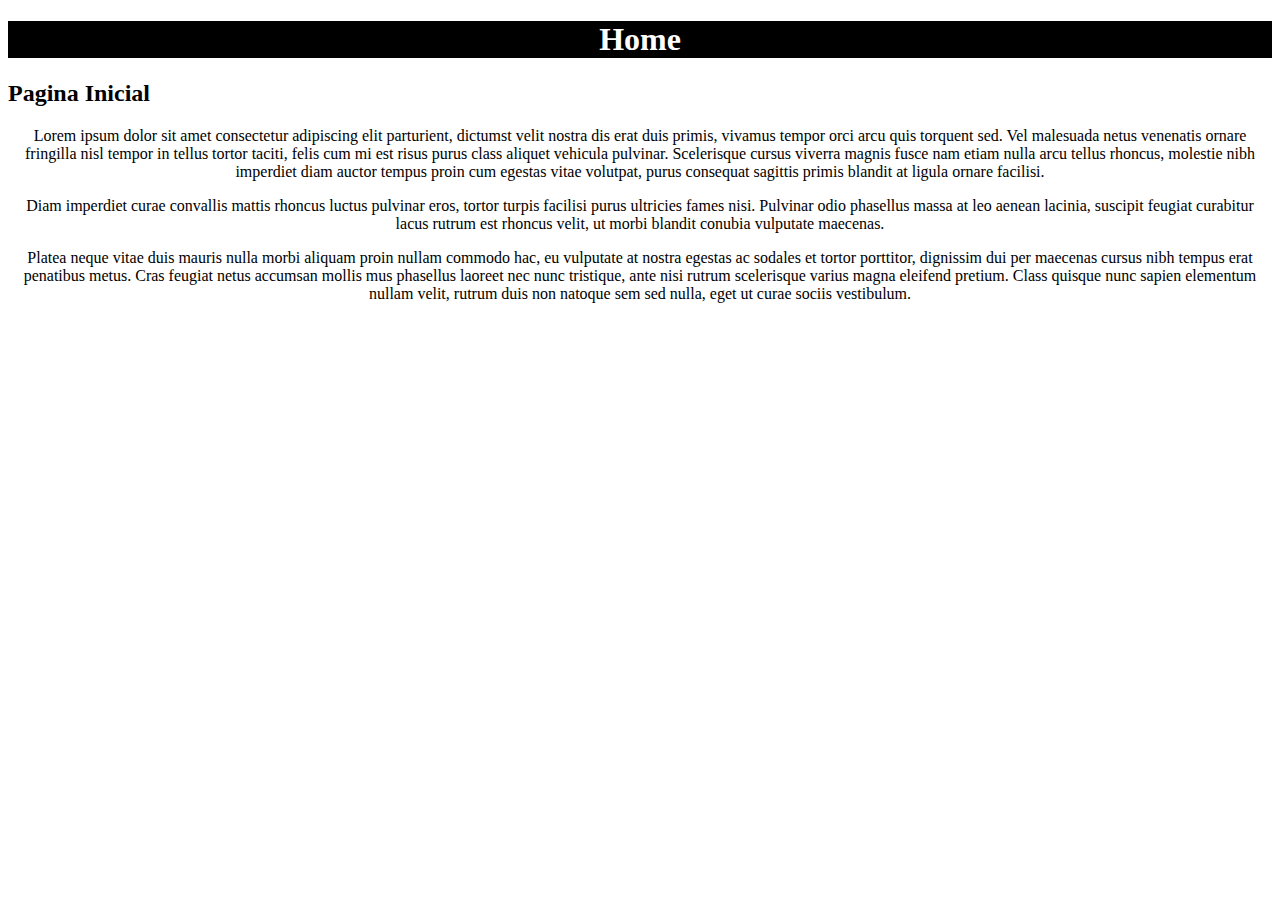
==== src/main/resources/static/index.html @ 2e9cc95a "Semana 1" ====
<!DOCTYPE html>
<!-- Esto es un comentario-->

<html>
    <head>
        <title>TechShop</title>
        <meta charset="UTF-8">  <!-- UTF-8 es para textos en español, tiltes, dieresis etc-->
    </head>
    <body>
        <div> 
            <h1 style="text-align: center;background-color: black; color: white">Home</h1>  <!-- h1 es para encabezado inicial-->
            <h2>Pagina Inicial</h2>  <!-- h2 es para encabezado secundario-->
        </div>
        <div style="text-align: center">
            <!-- p es para parrafos -->         
            <p>Lorem ipsum dolor sit amet consectetur adipiscing elit parturient, dictumst velit nostra dis erat duis primis, vivamus tempor orci arcu quis torquent sed. Vel malesuada netus venenatis ornare fringilla nisl tempor in tellus tortor taciti, felis cum mi est risus purus class aliquet vehicula pulvinar. Scelerisque cursus viverra magnis fusce nam etiam nulla arcu tellus rhoncus, molestie nibh imperdiet diam auctor tempus proin cum egestas vitae volutpat, purus consequat sagittis primis blandit at ligula ornare facilisi.</p>
            <p>Diam imperdiet curae convallis mattis rhoncus luctus pulvinar eros, tortor turpis facilisi purus ultricies fames nisi. Pulvinar odio phasellus massa at leo aenean lacinia, suscipit feugiat curabitur lacus rutrum est rhoncus velit, ut morbi blandit conubia vulputate maecenas.</p>
            <p>Platea neque vitae duis mauris nulla morbi aliquam proin nullam commodo hac, eu vulputate at nostra egestas ac sodales et tortor porttitor, dignissim dui per maecenas cursus nibh tempus erat penatibus metus. Cras feugiat netus accumsan mollis mus phasellus laoreet nec nunc tristique, ante nisi rutrum scelerisque varius magna eleifend pretium. Class quisque nunc sapien elementum nullam velit, rutrum duis non natoque sem sed nulla, eget ut curae sociis vestibulum.</p>
        </div>
    </body>
</html>
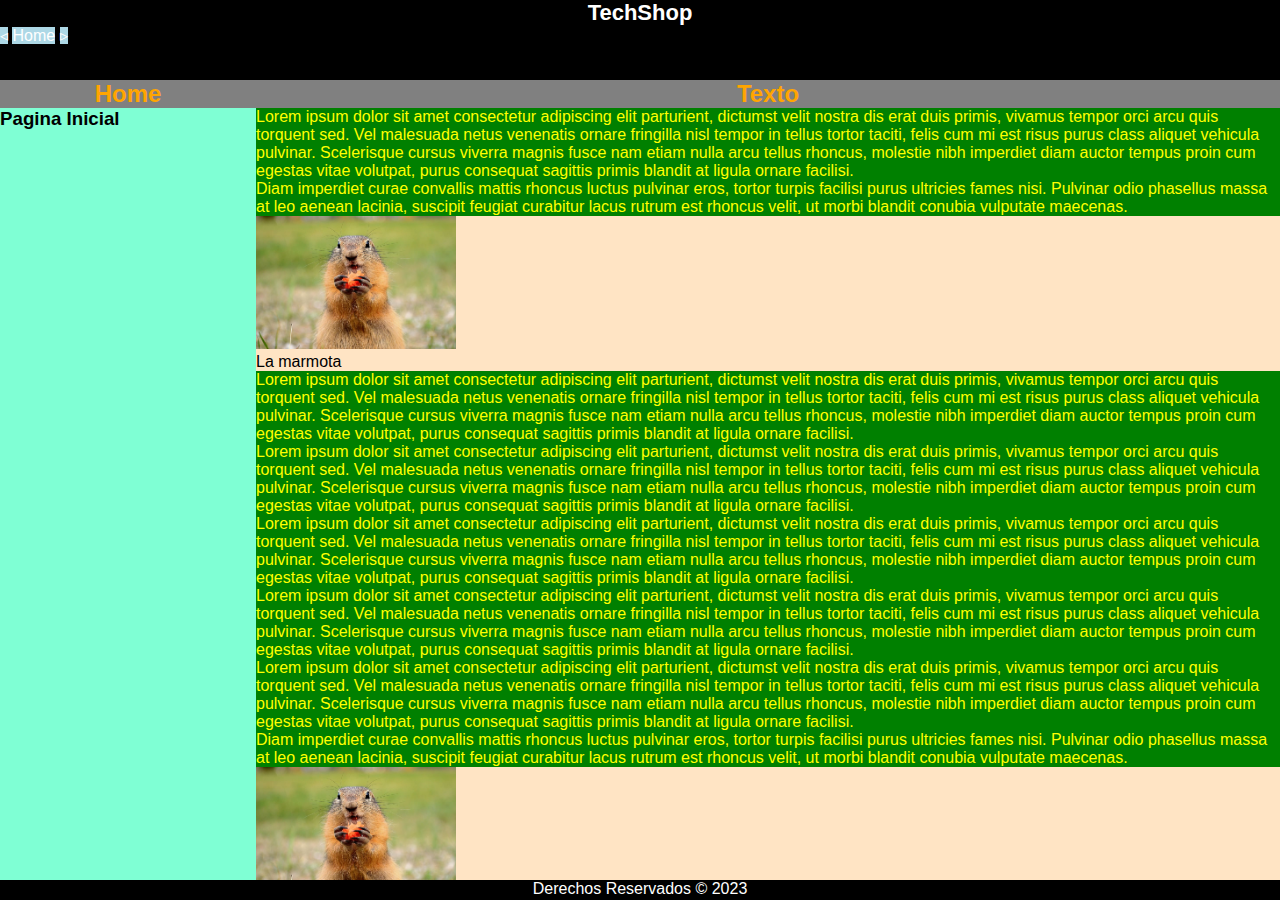
==== commit 3bc2be1a: "Semana 2" ====
--- a/src/main/resources/static/index.html
+++ b/src/main/resources/static/index.html
@@ -5,17 +5,59 @@
     <head>
         <title>TechShop</title>
         <meta charset="UTF-8">  <!-- UTF-8 es para textos en español, tiltes, dieresis etc-->
+        <link href="css/estilos.css" rel="stylesheet" type="text/css"/>
     </head>
     <body>
-        <div> 
-            <h1 style="text-align: center;background-color: black; color: white">Home</h1>  <!-- h1 es para encabezado inicial-->
-            <h2>Pagina Inicial</h2>  <!-- h2 es para encabezado secundario-->
-        </div>
-        <div style="text-align: center">
-            <!-- p es para parrafos -->         
-            <p>Lorem ipsum dolor sit amet consectetur adipiscing elit parturient, dictumst velit nostra dis erat duis primis, vivamus tempor orci arcu quis torquent sed. Vel malesuada netus venenatis ornare fringilla nisl tempor in tellus tortor taciti, felis cum mi est risus purus class aliquet vehicula pulvinar. Scelerisque cursus viverra magnis fusce nam etiam nulla arcu tellus rhoncus, molestie nibh imperdiet diam auctor tempus proin cum egestas vitae volutpat, purus consequat sagittis primis blandit at ligula ornare facilisi.</p>
-            <p>Diam imperdiet curae convallis mattis rhoncus luctus pulvinar eros, tortor turpis facilisi purus ultricies fames nisi. Pulvinar odio phasellus massa at leo aenean lacinia, suscipit feugiat curabitur lacus rutrum est rhoncus velit, ut morbi blandit conubia vulputate maecenas.</p>
-            <p>Platea neque vitae duis mauris nulla morbi aliquam proin nullam commodo hac, eu vulputate at nostra egestas ac sodales et tortor porttitor, dignissim dui per maecenas cursus nibh tempus erat penatibus metus. Cras feugiat netus accumsan mollis mus phasellus laoreet nec nunc tristique, ante nisi rutrum scelerisque varius magna eleifend pretium. Class quisque nunc sapien elementum nullam velit, rutrum duis non natoque sem sed nulla, eget ut curae sociis vestibulum.</p>
-        </div>
+        <header class="encabezado">
+            <h1 id="logo">TechShop</h1>
+            <nav>
+                <a href="Ejemplo5.html">&triangleleft;</a>
+                <a href="index.html">Home</a><!-- comment -->
+                <a href="Ejemplo2.html">&triangleright;</a>
+            </nav>
+        </header>
+        <aside class="lateral">
+            <div> 
+                <h2>Home</h2>  
+                <h3>Pagina Inicial</h3> 
+            </div>
+        </aside>
+        <section class="contenido">
+            <h2>Texto</h2>
+            <article>
+                <p>Lorem ipsum dolor sit amet consectetur adipiscing elit parturient, dictumst velit nostra dis erat duis primis, vivamus tempor orci arcu quis torquent sed. Vel malesuada netus venenatis ornare fringilla nisl tempor in tellus tortor taciti, felis cum mi est risus purus class aliquet vehicula pulvinar. Scelerisque cursus viverra magnis fusce nam etiam nulla arcu tellus rhoncus, molestie nibh imperdiet diam auctor tempus proin cum egestas vitae volutpat, purus consequat sagittis primis blandit at ligula ornare facilisi.</p>
+            </article>
+            <article>
+                <p>Diam imperdiet curae convallis mattis rhoncus luctus pulvinar eros, tortor turpis facilisi purus ultricies fames nisi. Pulvinar odio phasellus massa at leo aenean lacinia, suscipit feugiat curabitur lacus rutrum est rhoncus velit, ut morbi blandit conubia vulputate maecenas.</p>
+                <figure>
+                    <img src="IMG/Marmota.jpg" alt="Imagen de marmota" width="200"/>
+                    <figcaption>La marmota</figcaption>
+                </figure>
+            </article>
+            <!-- p es para parrafos -->    
+            <article>
+                <p>Lorem ipsum dolor sit amet consectetur adipiscing elit parturient, dictumst velit nostra dis erat duis primis, vivamus tempor orci arcu quis torquent sed. Vel malesuada netus venenatis ornare fringilla nisl tempor in tellus tortor taciti, felis cum mi est risus purus class aliquet vehicula pulvinar. Scelerisque cursus viverra magnis fusce nam etiam nulla arcu tellus rhoncus, molestie nibh imperdiet diam auctor tempus proin cum egestas vitae volutpat, purus consequat sagittis primis blandit at ligula ornare facilisi.</p>
+                <p>Lorem ipsum dolor sit amet consectetur adipiscing elit parturient, dictumst velit nostra dis erat duis primis, vivamus tempor orci arcu quis torquent sed. Vel malesuada netus venenatis ornare fringilla nisl tempor in tellus tortor taciti, felis cum mi est risus purus class aliquet vehicula pulvinar. Scelerisque cursus viverra magnis fusce nam etiam nulla arcu tellus rhoncus, molestie nibh imperdiet diam auctor tempus proin cum egestas vitae volutpat, purus consequat sagittis primis blandit at ligula ornare facilisi.</p>
+                <p>Lorem ipsum dolor sit amet consectetur adipiscing elit parturient, dictumst velit nostra dis erat duis primis, vivamus tempor orci arcu quis torquent sed. Vel malesuada netus venenatis ornare fringilla nisl tempor in tellus tortor taciti, felis cum mi est risus purus class aliquet vehicula pulvinar. Scelerisque cursus viverra magnis fusce nam etiam nulla arcu tellus rhoncus, molestie nibh imperdiet diam auctor tempus proin cum egestas vitae volutpat, purus consequat sagittis primis blandit at ligula ornare facilisi.</p>
+                <p>Lorem ipsum dolor sit amet consectetur adipiscing elit parturient, dictumst velit nostra dis erat duis primis, vivamus tempor orci arcu quis torquent sed. Vel malesuada netus venenatis ornare fringilla nisl tempor in tellus tortor taciti, felis cum mi est risus purus class aliquet vehicula pulvinar. Scelerisque cursus viverra magnis fusce nam etiam nulla arcu tellus rhoncus, molestie nibh imperdiet diam auctor tempus proin cum egestas vitae volutpat, purus consequat sagittis primis blandit at ligula ornare facilisi.</p>
+                <p>Lorem ipsum dolor sit amet consectetur adipiscing elit parturient, dictumst velit nostra dis erat duis primis, vivamus tempor orci arcu quis torquent sed. Vel malesuada netus venenatis ornare fringilla nisl tempor in tellus tortor taciti, felis cum mi est risus purus class aliquet vehicula pulvinar. Scelerisque cursus viverra magnis fusce nam etiam nulla arcu tellus rhoncus, molestie nibh imperdiet diam auctor tempus proin cum egestas vitae volutpat, purus consequat sagittis primis blandit at ligula ornare facilisi.</p>
+
+            </article>
+            <article>
+                <p>Diam imperdiet curae convallis mattis rhoncus luctus pulvinar eros, tortor turpis facilisi purus ultricies fames nisi. Pulvinar odio phasellus massa at leo aenean lacinia, suscipit feugiat curabitur lacus rutrum est rhoncus velit, ut morbi blandit conubia vulputate maecenas.</p>
+                <figure>
+                    <img src="IMG/Marmota.jpg" alt="Imagen de marmota" width="200"/>
+                    <figcaption>La marmota</figcaption>
+                </figure>
+            </article>
+            <article>
+                <p class="aviso">Platea neque vitae duis mauris nulla morbi aliquam proin nullam commodo hac, <span class="aviso"> eu vulputate at nostra egestas ac sodales et tortor porttitor,</span> dignissim dui per maecenas cursus nibh tempus erat penatibus metus. Cras feugiat netus accumsan mollis mus phasellus laoreet nec nunc tristique, ante nisi rutrum scelerisque varius magna eleifend pretium. Class quisque nunc sapien elementum nullam velit, rutrum duis non natoque sem sed nulla, eget ut curae sociis vestibulum.</p>
+            </article>
+        </section>
+        <footer class="pie">
+            <p>
+                Derechos Reservados &COPY; 2023
+            </p>
+        </footer>
     </body>
 </html>
--- a/src/main/resources/static/css/estilos.css
+++ b/src/main/resources/static/css/estilos.css
@@ -0,0 +1,114 @@
+/* Esto es un comentario*/
+*{
+    margin: 0;
+    box-sizing: border-box;
+
+}
+
+body {
+    padding: 80px 20px 0;
+    background-color: bisque;
+    font-family: sans-serif;
+}
+
+
+
+section p {
+    background-color: green;
+    color: yellow;
+}
+
+h1,h2{
+    text-align: center;
+}
+h1{
+    background-color: black;
+    color: white;
+}
+
+h2{
+    background-color: gray;
+    color: orange;
+}
+
+footer{
+    text-align: center;
+    background-color: black;
+    color: white;
+
+}
+
+nav a{
+    text-decoration: none;
+    background-color: lightblue;
+    color: white;
+}
+
+nav a:hover {
+    background-color: black;
+    color: white;
+    font-size: 20px;
+    transition-delay: 0.1s;
+}
+thead tr{
+    background-color: black;
+    background-color: white;
+}
+
+tbody tr:nth-child(even){
+    background-color: white;
+}
+
+tbody tr:nth-child(odd){
+    background-color: lightblue;
+}
+
+/* definir el uso de etiquetas con "id" solo 1 vez en la pagina*/
+#logo {
+    font-size: 22px;
+}
+
+/* definir el uso de etiquetas con "class" mas de 1 vez en la pagina*/
+.aviso {
+    font-family: cursive
+}
+
+.encabezado{
+    background-color: black;
+    position: fixed;
+    top: 0;
+    left: 0;
+    width: 100%;
+    height: 80px;
+
+}
+
+.lateral {
+    position: fixed;
+    top: 80px;
+    left: 0;
+    bottom: 20px;
+    width: 20%;
+    background-color: aquamarine;
+
+}
+.contenido {
+    position: fixed;
+    top: 80px;
+    left: 20%;
+    right: 0;
+    bottom: 20px;
+    background-color: bisque;
+    overflow-y: scroll;
+}
+
+.pie {
+    position: fixed;
+    left: 0%;
+    right: 0;
+    bottom: 0;
+    width: 100%;
+    height: 20px;
+    background-color: black;
+
+}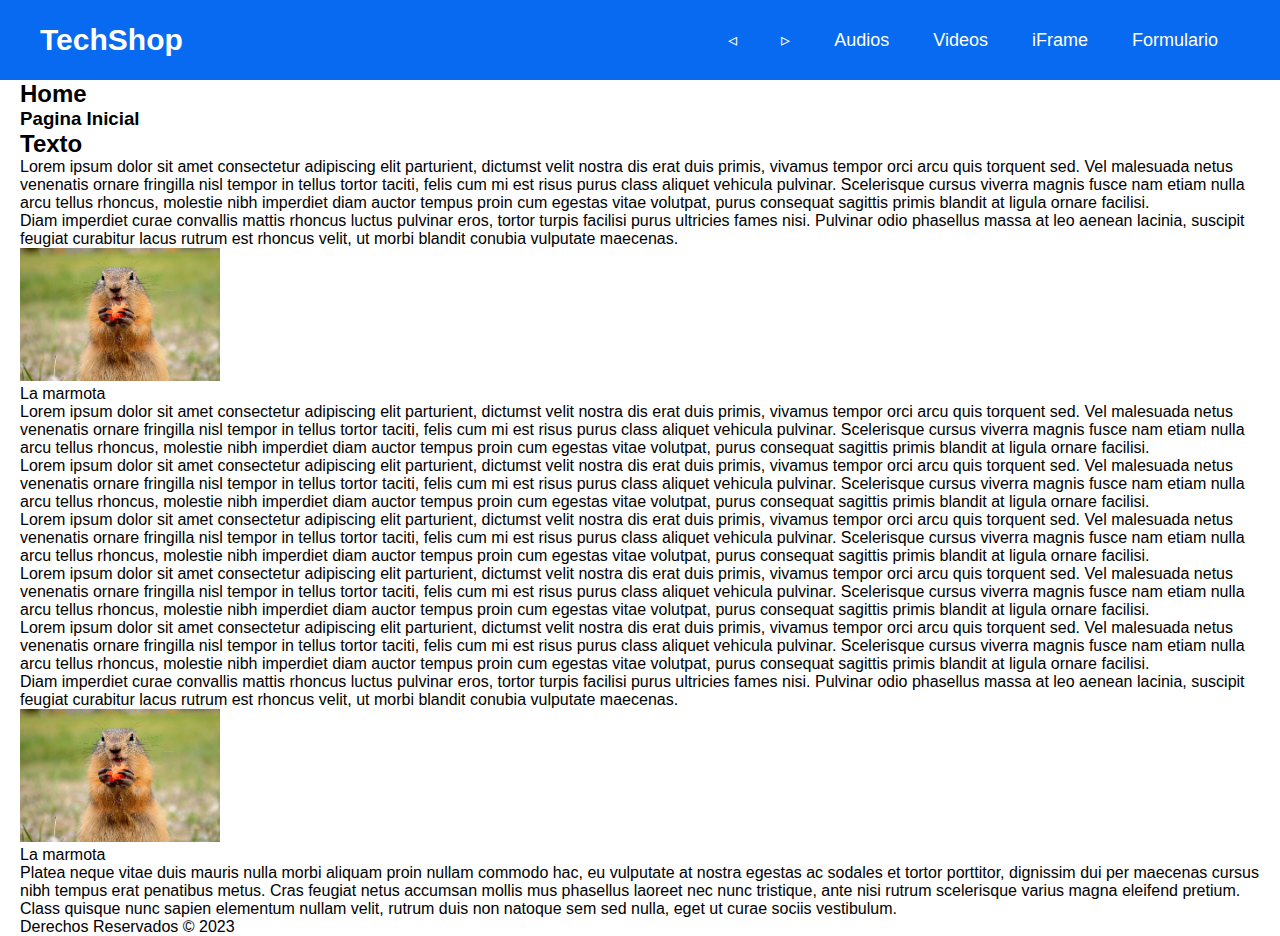
==== commit a0f17d86: "Semana 3" ====
--- a/src/main/resources/static/index.html
+++ b/src/main/resources/static/index.html
@@ -5,15 +5,20 @@
     <head>
         <title>TechShop</title>
         <meta charset="UTF-8">  <!-- UTF-8 es para textos en español, tiltes, dieresis etc-->
-        <link href="css/estilos.css" rel="stylesheet" type="text/css"/>
+        <link href="css/menu.css" rel="stylesheet" type="text/css"/>
     </head>
     <body>
-        <header class="encabezado">
-            <h1 id="logo">TechShop</h1>
-            <nav>
-                <a href="Ejemplo5.html">&triangleleft;</a>
-                <a href="index.html">Home</a><!-- comment -->
-                <a href="Ejemplo2.html">&triangleright;</a>
+        <header class="header"> 
+            <nav class="nav">
+                <a class="nav-link logo" href="index.html">TechShop</a><!-- comment -->         
+                <ul class="nav-menu">
+                    <li class="nav-menu-item"><a class="nav-link nav-menu-link" href="Ejemplo5.html">&triangleleft;</a></li>
+                    <li class="nav-menu-item"><a class="nav-link nav-menu-link" href="Ejemplo2.html">&triangleright;</a></li>
+                    <li class="nav-menu-item"><a class="nav-link nav-menu-link" href="audios.html">Audios</a></li>
+                    <li class="nav-menu-item"><a class="nav-link nav-menu-link" href="videos.html">Videos</a></li>
+                    <li class="nav-menu-item"><a class="nav-link nav-menu-link" href="iFrame.html">iFrame</a></li>
+                    <li class="nav-menu-item"><a class="nav-link nav-menu-link" href="formulario.html">Formulario</a></li>
+                </ul>
             </nav>
         </header>
         <aside class="lateral">
--- a/src/main/resources/static/css/menu.css
+++ b/src/main/resources/static/css/menu.css
@@ -0,0 +1,58 @@
+/*comentario */
+*{
+    margin: 0;
+    box-sizing: border-box;
+}
+
+body{
+    font-family: sans-serif;
+    padding: 80px 20px 0;
+}
+
+.header{
+    position: fixed;
+    background-color: #076AF0;
+    height: 80px;
+    width: 100%;
+    top: 0;
+    left: 0;
+    
+}
+.nav{
+    display: flex;
+    justify-content: space-between;
+    margin: 0 auto;
+}
+
+.nav-link{
+    text-decoration: none;
+    color: white;
+}
+
+.logo{
+    font-size: 30px;
+    font-weight: bold;
+    padding: 0 40px;
+    line-height: 80px; /*Poner la misma altira del header */
+}
+.nav-menu{
+    display: flex;
+    margin-right: 40px;
+    list-style: none; /*Para quitar los puntos negros */
+}
+.nav-menu-item{
+    font-size: 18px;
+    margin: 0 10px;
+    line-height: 80px;
+    
+}
+.nav-menu-link{
+    padding: 8px 12px;
+    
+}
+
+.nav-menu-link:hover{
+    background-color: #024070; ;
+    border-radius: 10px;
+    
+}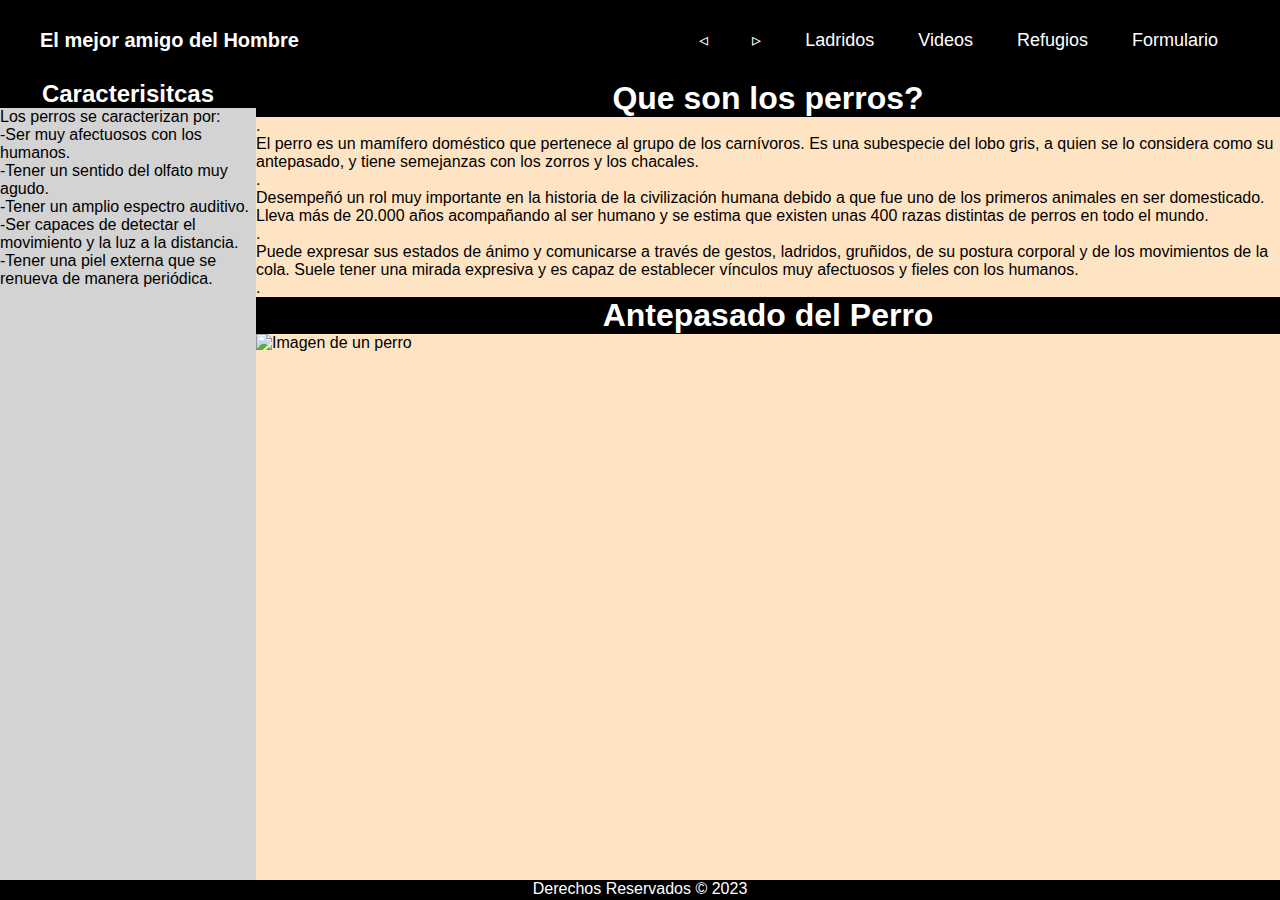
==== commit 5d7a692c: "practica 01" ====
--- a/src/main/resources/static/index.html
+++ b/src/main/resources/static/index.html
@@ -3,61 +3,55 @@
 
 <html>
     <head>
-        <title>TechShop</title>
+        <title>Los Perros</title>
         <meta charset="UTF-8">  <!-- UTF-8 es para textos en español, tiltes, dieresis etc-->
         <link href="css/menu.css" rel="stylesheet" type="text/css"/>
+        <link href="css/estilos.css" rel="stylesheet" type="text/css"/>
     </head>
     <body>
         <header class="header"> 
             <nav class="nav">
-                <a class="nav-link logo" href="index.html">TechShop</a><!-- comment -->         
+                <a class="nav-link logo" href="index.html">El mejor amigo del Hombre</a><!-- comment -->         
                 <ul class="nav-menu">
                     <li class="nav-menu-item"><a class="nav-link nav-menu-link" href="Ejemplo5.html">&triangleleft;</a></li>
                     <li class="nav-menu-item"><a class="nav-link nav-menu-link" href="Ejemplo2.html">&triangleright;</a></li>
-                    <li class="nav-menu-item"><a class="nav-link nav-menu-link" href="audios.html">Audios</a></li>
+                    <li class="nav-menu-item"><a class="nav-link nav-menu-link" href="audios.html">Ladridos</a></li>
                     <li class="nav-menu-item"><a class="nav-link nav-menu-link" href="videos.html">Videos</a></li>
-                    <li class="nav-menu-item"><a class="nav-link nav-menu-link" href="iFrame.html">iFrame</a></li>
+                    <li class="nav-menu-item"><a class="nav-link nav-menu-link" href="iFrame.html">Refugios</a></li>
                     <li class="nav-menu-item"><a class="nav-link nav-menu-link" href="formulario.html">Formulario</a></li>
                 </ul>
             </nav>
         </header>
         <aside class="lateral">
             <div> 
-                <h2>Home</h2>  
-                <h3>Pagina Inicial</h3> 
+                <h2>Caracterisitcas</h2>
+                <p>Los perros se caracterizan por:
+                <p>-Ser muy afectuosos con los humanos.</p>
+                <p>-Tener un sentido del olfato muy agudo.</p>
+                <p>-Tener un amplio espectro auditivo.</p>
+                <p>-Ser capaces de detectar el movimiento y la luz a la distancia.</p>
+                <p>-Tener una piel externa que se renueva de manera periódica.</p>
+
             </div>
         </aside>
         <section class="contenido">
-            <h2>Texto</h2>
+                <h1>Que son los perros?</h1> 
+
             <article>
-                <p>Lorem ipsum dolor sit amet consectetur adipiscing elit parturient, dictumst velit nostra dis erat duis primis, vivamus tempor orci arcu quis torquent sed. Vel malesuada netus venenatis ornare fringilla nisl tempor in tellus tortor taciti, felis cum mi est risus purus class aliquet vehicula pulvinar. Scelerisque cursus viverra magnis fusce nam etiam nulla arcu tellus rhoncus, molestie nibh imperdiet diam auctor tempus proin cum egestas vitae volutpat, purus consequat sagittis primis blandit at ligula ornare facilisi.</p>
+                <p>.</p>
+                <p>El perro es un mamífero doméstico que pertenece al grupo de los carnívoros. Es una subespecie del lobo gris, a quien se lo considera como su antepasado, y tiene semejanzas con los zorros y los chacales.</p>
+                <p>.</p>
+                <p>Desempeñó un rol muy importante en la historia de la civilización humana debido a que fue uno de los primeros animales en ser domesticado. Lleva más de 20.000 años acompañando al ser humano y se estima que existen unas 400 razas distintas de perros en todo el mundo.</p>
+                <p> .</p>
+                <p>Puede expresar sus estados de ánimo y comunicarse a través de gestos, ladridos, gruñidos, de su postura corporal y de los movimientos de la cola. Suele tener una mirada expresiva y es capaz de establecer vínculos muy afectuosos y fieles con los humanos.</p>
+                <p> .</p>
+                
             </article>
-            <article>
-                <p>Diam imperdiet curae convallis mattis rhoncus luctus pulvinar eros, tortor turpis facilisi purus ultricies fames nisi. Pulvinar odio phasellus massa at leo aenean lacinia, suscipit feugiat curabitur lacus rutrum est rhoncus velit, ut morbi blandit conubia vulputate maecenas.</p>
                 <figure>
-                    <img src="IMG/Marmota.jpg" alt="Imagen de marmota" width="200"/>
-                    <figcaption>La marmota</figcaption>
+                    <h1>Antepasado del Perro</h1>
+                    <img src="https://humanidades.com/wp-content/uploads/2017/02/perro-3-e1561679226953.jpg" alt="Imagen de un perro" width="400"/>
+
                 </figure>
-            </article>
-            <!-- p es para parrafos -->    
-            <article>
-                <p>Lorem ipsum dolor sit amet consectetur adipiscing elit parturient, dictumst velit nostra dis erat duis primis, vivamus tempor orci arcu quis torquent sed. Vel malesuada netus venenatis ornare fringilla nisl tempor in tellus tortor taciti, felis cum mi est risus purus class aliquet vehicula pulvinar. Scelerisque cursus viverra magnis fusce nam etiam nulla arcu tellus rhoncus, molestie nibh imperdiet diam auctor tempus proin cum egestas vitae volutpat, purus consequat sagittis primis blandit at ligula ornare facilisi.</p>
-                <p>Lorem ipsum dolor sit amet consectetur adipiscing elit parturient, dictumst velit nostra dis erat duis primis, vivamus tempor orci arcu quis torquent sed. Vel malesuada netus venenatis ornare fringilla nisl tempor in tellus tortor taciti, felis cum mi est risus purus class aliquet vehicula pulvinar. Scelerisque cursus viverra magnis fusce nam etiam nulla arcu tellus rhoncus, molestie nibh imperdiet diam auctor tempus proin cum egestas vitae volutpat, purus consequat sagittis primis blandit at ligula ornare facilisi.</p>
-                <p>Lorem ipsum dolor sit amet consectetur adipiscing elit parturient, dictumst velit nostra dis erat duis primis, vivamus tempor orci arcu quis torquent sed. Vel malesuada netus venenatis ornare fringilla nisl tempor in tellus tortor taciti, felis cum mi est risus purus class aliquet vehicula pulvinar. Scelerisque cursus viverra magnis fusce nam etiam nulla arcu tellus rhoncus, molestie nibh imperdiet diam auctor tempus proin cum egestas vitae volutpat, purus consequat sagittis primis blandit at ligula ornare facilisi.</p>
-                <p>Lorem ipsum dolor sit amet consectetur adipiscing elit parturient, dictumst velit nostra dis erat duis primis, vivamus tempor orci arcu quis torquent sed. Vel malesuada netus venenatis ornare fringilla nisl tempor in tellus tortor taciti, felis cum mi est risus purus class aliquet vehicula pulvinar. Scelerisque cursus viverra magnis fusce nam etiam nulla arcu tellus rhoncus, molestie nibh imperdiet diam auctor tempus proin cum egestas vitae volutpat, purus consequat sagittis primis blandit at ligula ornare facilisi.</p>
-                <p>Lorem ipsum dolor sit amet consectetur adipiscing elit parturient, dictumst velit nostra dis erat duis primis, vivamus tempor orci arcu quis torquent sed. Vel malesuada netus venenatis ornare fringilla nisl tempor in tellus tortor taciti, felis cum mi est risus purus class aliquet vehicula pulvinar. Scelerisque cursus viverra magnis fusce nam etiam nulla arcu tellus rhoncus, molestie nibh imperdiet diam auctor tempus proin cum egestas vitae volutpat, purus consequat sagittis primis blandit at ligula ornare facilisi.</p>
-
-            </article>
-            <article>
-                <p>Diam imperdiet curae convallis mattis rhoncus luctus pulvinar eros, tortor turpis facilisi purus ultricies fames nisi. Pulvinar odio phasellus massa at leo aenean lacinia, suscipit feugiat curabitur lacus rutrum est rhoncus velit, ut morbi blandit conubia vulputate maecenas.</p>
-                <figure>
-                    <img src="IMG/Marmota.jpg" alt="Imagen de marmota" width="200"/>
-                    <figcaption>La marmota</figcaption>
-                </figure>
-            </article>
-            <article>
-                <p class="aviso">Platea neque vitae duis mauris nulla morbi aliquam proin nullam commodo hac, <span class="aviso"> eu vulputate at nostra egestas ac sodales et tortor porttitor,</span> dignissim dui per maecenas cursus nibh tempus erat penatibus metus. Cras feugiat netus accumsan mollis mus phasellus laoreet nec nunc tristique, ante nisi rutrum scelerisque varius magna eleifend pretium. Class quisque nunc sapien elementum nullam velit, rutrum duis non natoque sem sed nulla, eget ut curae sociis vestibulum.</p>
-            </article>
         </section>
         <footer class="pie">
             <p>
--- a/src/main/resources/static/css/menu.css
+++ b/src/main/resources/static/css/menu.css
@@ -11,7 +11,7 @@
 
 .header{
     position: fixed;
-    background-color: #076AF0;
+    background-color: #000000;
     height: 80px;
     width: 100%;
     top: 0;
@@ -52,7 +52,7 @@
 }
 
 .nav-menu-link:hover{
-    background-color: #024070; ;
+    background-color: lightgray; ;
     border-radius: 10px;
     
 }--- a/src/main/resources/static/css/estilos.css
+++ b/src/main/resources/static/css/estilos.css
@@ -0,0 +1,114 @@
+/* Esto es un comentario*/
+*{
+    margin: 0;
+    box-sizing: border-box;
+
+}
+
+body {
+    padding: 80px 20px 0;
+    background-color: bisque;
+    font-family: sans-serif;
+}
+
+
+
+section p {
+    background-color: bisque;
+    color: black;
+}
+
+h1,h2{
+    text-align: center;
+}
+h1{
+    background-color: black;
+    color: white;
+}
+
+h2{
+    background-color: black;
+    color: white;
+}
+
+footer{
+    text-align: center;
+    background-color: black;
+    color: white;
+
+}
+
+nav a{
+    text-decoration: none;
+    background-color: black;
+    color: white;
+}
+
+nav a:hover {
+    background-color: black;
+    color: white;
+    font-size: 20px;
+    transition-delay: 0.1s;
+}
+thead tr{
+    background-color: black;
+    background-color: white;
+}
+
+tbody tr:nth-child(even){
+    background-color: white;
+}
+
+tbody tr:nth-child(odd){
+    background-color: bisque;
+}
+
+/* definir el uso de etiquetas con "id" solo 1 vez en la pagina*/
+#logo {
+    font-size: 22px;
+}
+
+/* definir el uso de etiquetas con "class" mas de 1 vez en la pagina*/
+.aviso {
+    font-family: cursive
+}
+
+.encabezado{
+    background-color: black;
+    position: fixed;
+    top: 0;
+    left: 0;
+    width: 100%;
+    height: 80px;
+
+}
+
+.lateral {
+    position: fixed;
+    top: 80px;
+    left: 0;
+    bottom: 20px;
+    width: 20%;
+    background-color: lightgray;
+
+}
+.contenido {
+    position: fixed;
+    top: 80px;
+    left: 20%;
+    right: 0;
+    bottom: 20px;
+    background-color: bisque;
+    overflow-y: scroll;
+}
+
+.pie {
+    position: fixed;
+    left: 0%;
+    right: 0;
+    bottom: 0;
+    width: 100%;
+    height: 20px;
+    background-color: black;
+
+}